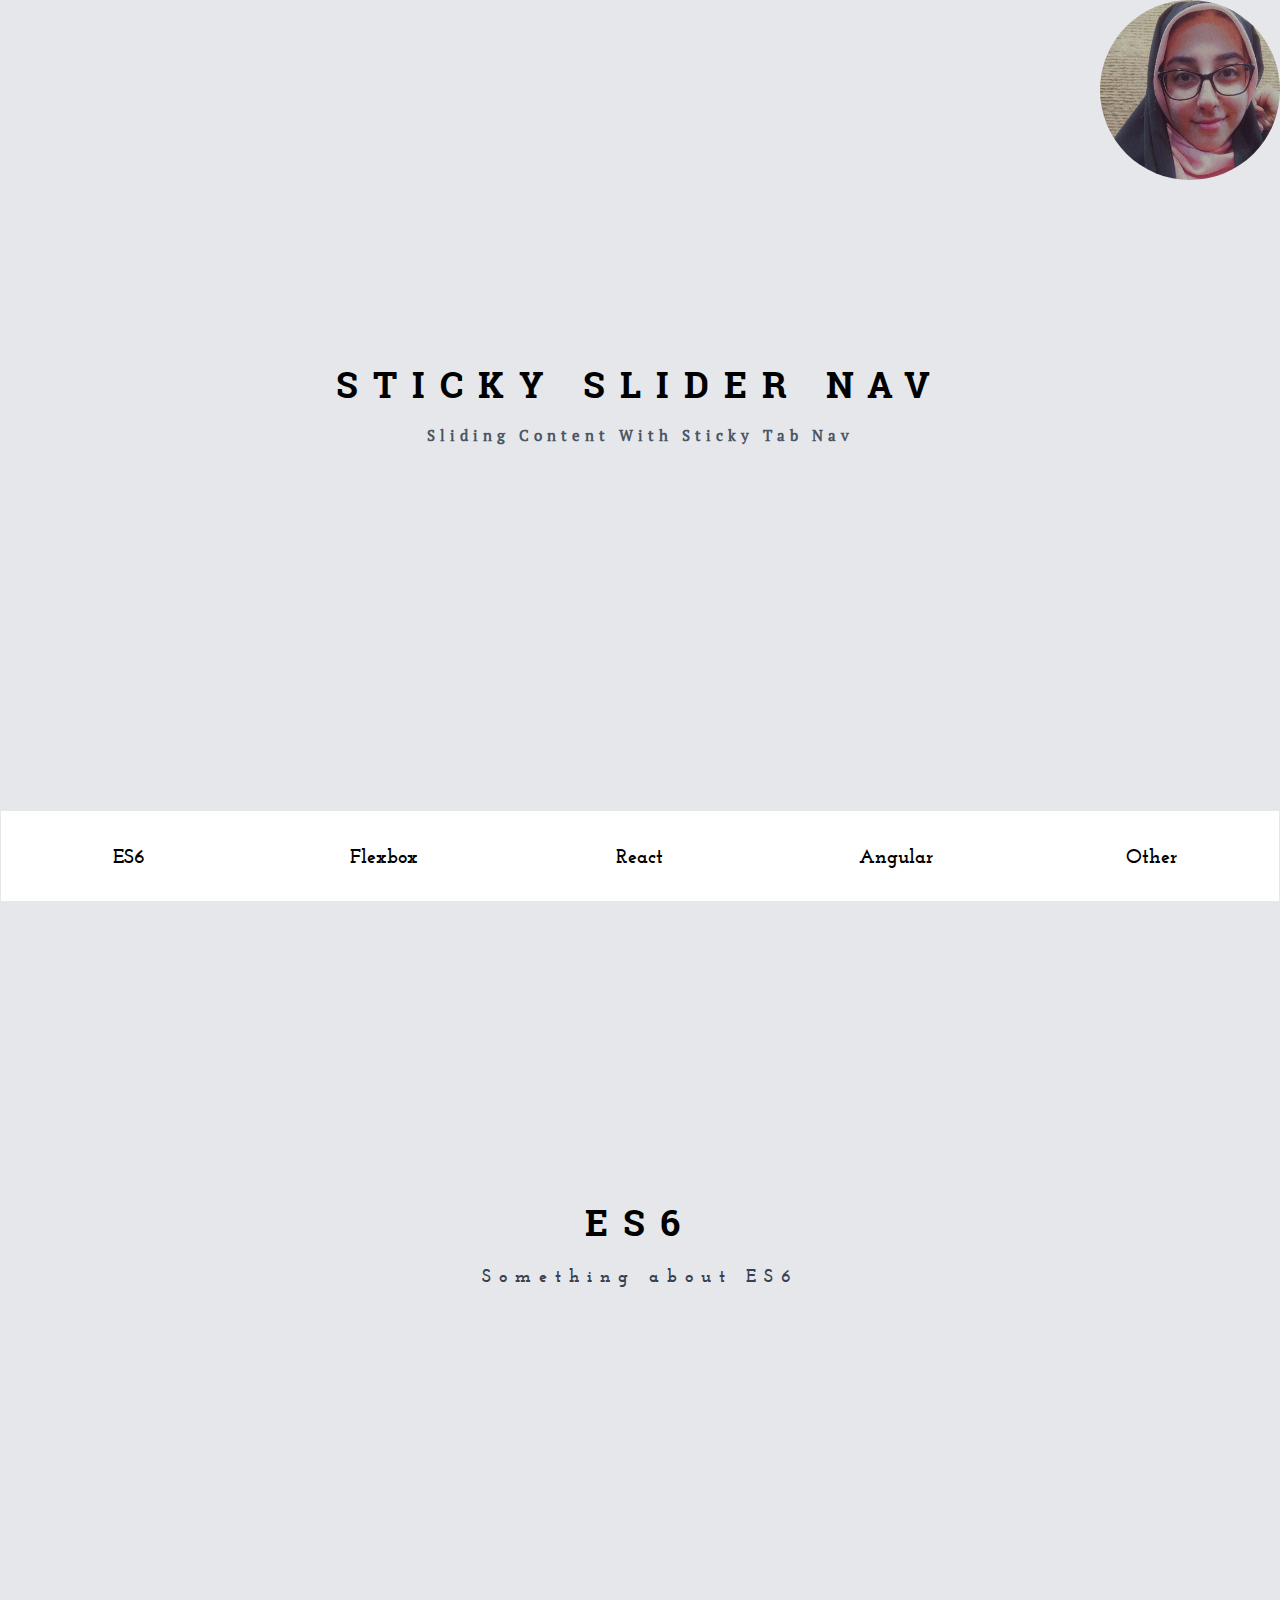
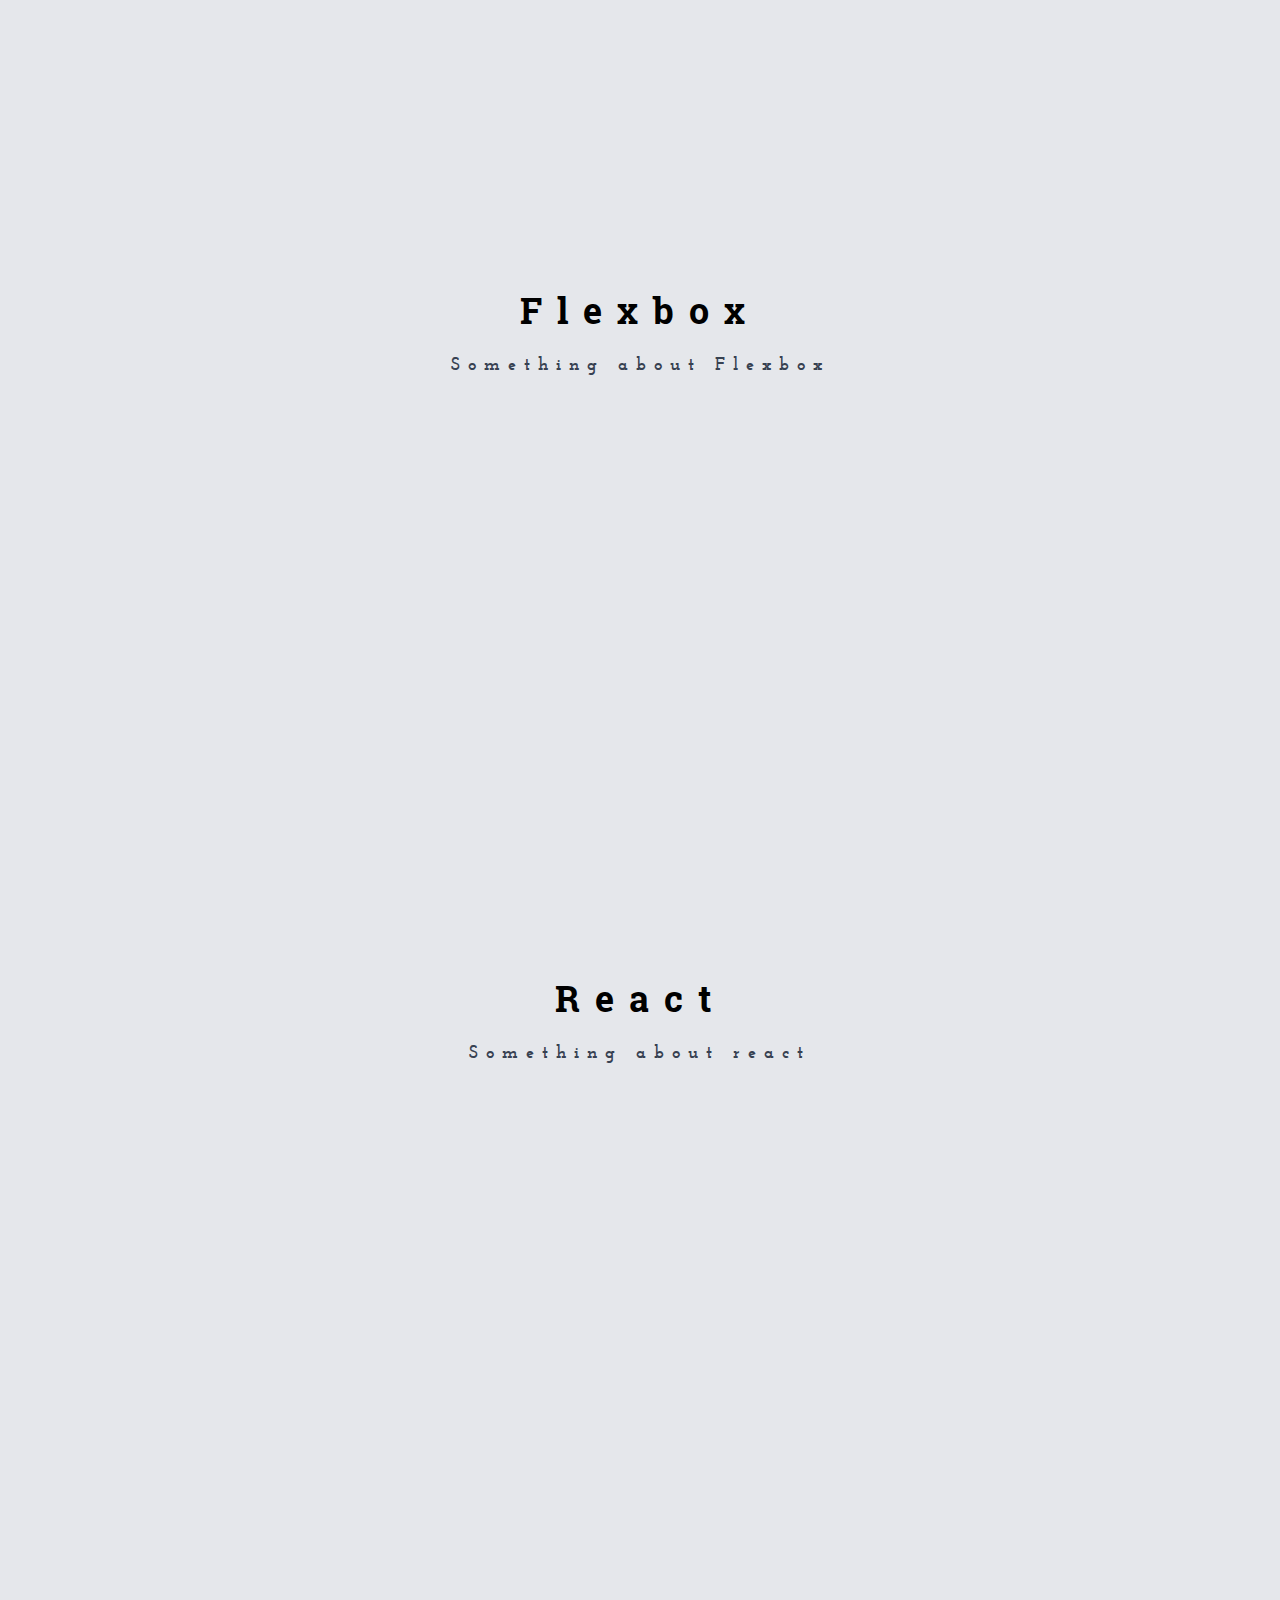
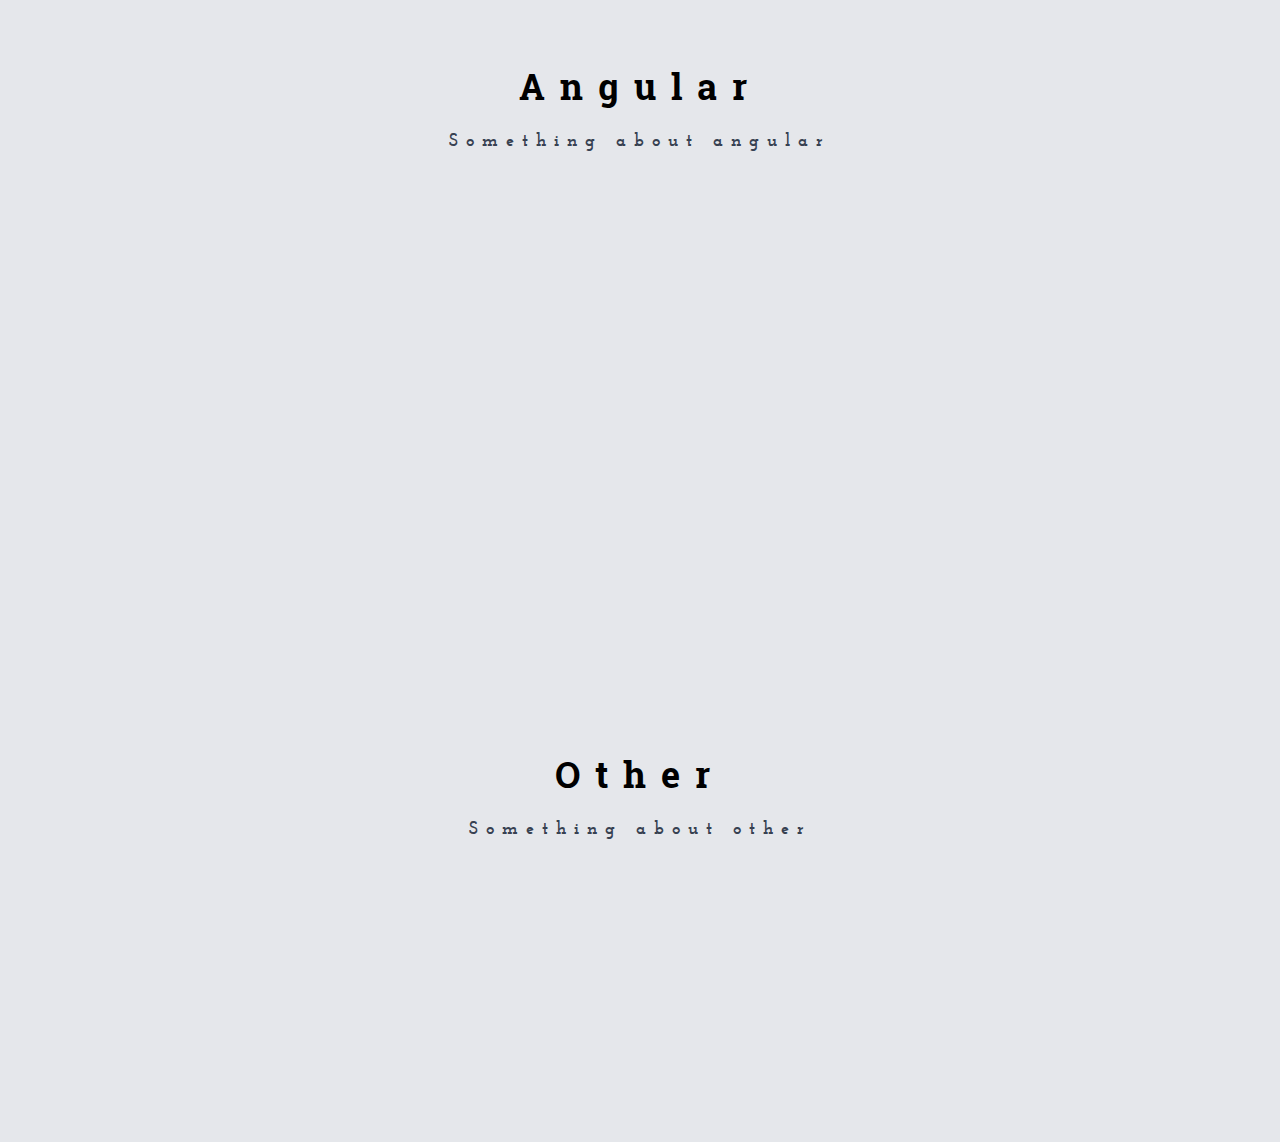
==== index.html @ 1da0d7e1 "fa-dev" ====
<!DOCTYPE html>
<html lang="en">

<head>
    <meta charset="UTF-8">
    <meta http-equiv="X-UA-Compatible" content="IE=edge">
    <meta name="viewport" content="width=device-width, initial-scale=1.0">
    <title>Sticky Slider Nav</title>
    <link rel="stylesheet" href="assets/icon/fontello-4bda2aec/css/fontello.css">
    <link rel="stylesheet" href="assets/css/style.css">
</head>

<body>
    <main class="w-full 2xl:container mx-auto">
        <section class="w-full overflow-hidden h-[90vh] bg-gray-200 flex border justify-center items-center flex-wrap">
            <div class="w-full flex flex-wrap justify-center items-center text-center">
                <h1 class="font-text3 font-bold w-full text-4xl uppercase tracking-[15px]">Sticky Slider Nav</h1>
                <h3 class="font-text tracking-[5px] text-[15px] pt-[20px] font-bold text-gray-600">Sliding Content With
                    Sticky Tab Nav</h3>
            </div>
        </section>
        <section id="secbox"
            class="w-full overflow-hidden z-[1000] bg-white sticky top-0 *:font-text2 *:text-xl flex border justify-evenly items-center">

            <div
                class="w-[25%] hover:bg-sky-500 hover:text-white transition-all duration-[.5s] relative cursor-pointer h-[10vh] flex justify-center items-center">
                <h3>ES6</h3>
                <span class="scroll w-full h-[6px] hidden absolute bottom-0 left-0 bg-sky-500"></span>
            </div>
            <div
                class="w-[25%] hover:bg-sky-500 hover:text-white transition-all duration-[.5s] relative  cursor-pointer h-[10vh] flex justify-center items-center">
                <h3>Flexbox</h3>
                <span class="scroll w-full h-[6px] hidden absolute bottom-0 left-0 bg-sky-500"></span>
            </div>
            <div
                class="w-[25%] hover:bg-sky-500 hover:text-white transition-all duration-[.5s] relative  cursor-pointer h-[10vh] flex justify-center items-center">
                <h3>React</h3>
                <span class="scroll w-full h-[6px] hidden absolute bottom-0 left-0 bg-sky-500"></span>
            </div>
            <div
                class="w-[25%] hover:bg-sky-500 hover:text-white transition-all duration-[.5s] relative  cursor-pointer h-[10vh]  flex justify-center items-center">
                <h3>Angular</h3>
                <span class="scroll w-full h-[6px] hidden absolute bottom-0 left-0 bg-sky-500"></span>
            </div>
            <div
                class="w-[25%] hover:bg-sky-500 hover:text-white transition-all duration-[.5s] relative cursor-pointer h-[10vh] flex justify-center items-center">
                <h3>Other</h3>
                <span class="scroll w-full h-[6px] hidden absolute bottom-0 left-0 bg-sky-500"></span>
            </div>
        </section>
        <section id="box" class="w-full flex-wrap overflow-hidden flex justify-center items-center bg-gray-200">
            <div class="w-full text-center my-[300px] flex flex-wrap justify-center items-center">
                <h2 class="w-full font-text3 text-4xl tracking-[15px] font-bold">ES6</h2>
                <h5 class="w-full font-text2 pt-[20px] text-gray-700 text-lg tracking-[8px] font-bold ">Something about
                    ES6</h5>
            </div>
            <div class="w-full text-center my-[300px] flex flex-wrap justify-center items-center">
                <h2 class="w-full font-text3 text-4xl tracking-[15px] font-bold">Flexbox</h2>
                <h5 class="w-full font-text2 pt-[20px] text-gray-700 text-lg tracking-[8px] font-bold ">Something about
                    Flexbox</h5>
            </div>
            <div class="w-full text-center my-[300px] flex flex-wrap justify-center items-center">
                <h2 class="w-full font-text3 text-4xl tracking-[15px] font-bold">React</h2>
                <h5 class="w-full font-text2 pt-[20px] text-gray-700 text-lg tracking-[8px] font-bold ">Something about
                    react</h5>
            </div>
            <div class="w-full text-center my-[300px] flex flex-wrap justify-center items-center">
                <h2 class="w-full font-text3 text-4xl tracking-[15px] font-bold">Angular</h2>
                <h5 class="w-full font-text2 pt-[20px] text-gray-700 text-lg tracking-[8px] font-bold ">Something about
                    angular</h5>
            </div>
            <div class="w-full text-center my-[300px] flex flex-wrap justify-center items-center">
                <h2 class="w-full font-text3 text-4xl tracking-[15px] font-bold">Other</h2>
                <h5 class="w-full font-text2 pt-[20px] text-gray-700 text-lg tracking-[8px] font-bold ">Something about
                    other</h5>
            </div>
        </section>
        <div class="group lg:w-[15%] w-[30%] z-50 flex cursor-pointer justify-end absolute right-0 top-0">
            <img class="lg:w-[180px] lg:h-[180px] w-[220px] h-[180px] rounded-[50%]" src="assets/img/44.jpg" alt="">
            <ul
                class="group-hover:visible group-hover:opacity-[1] absolute top-0 lg:right-[80%] right-[110%] list-none *:text-orange-500 rotate-[18deg] translate-y-[-13px] hover:*:text-sky-700 transition-all duration-[.4s] invisible opacity-0">
                <li class="mb-[15px] translate-x-[10px]"><a
                        href="https://www.instagram.com/fateme_mohamadiian.fed?igsh=YzVkODRmOTdmMw=="><i
                            class="icon-instagram text-[30px]"></i></a></li>
                <li class="mb-[15px]"><a href="http://www.linkedin.com/in/fateme-mohamadian-dev0824"><i
                            class="icon-linkedin-2 text-[30px]"></i></a></li>
                <li class="mb-[15px] translate-x-[20px]"><a href="https://github.com/fatemeMohamadian"><i
                            class=" icon-github-squared text-[30px]"></i></a></li>
            </ul>
        </div>
    </main>
    <script src="assets/js/master.js"></script>
</body>

</html>
---- assets/icon/fontello-4bda2aec/css/fontello.css ----
@font-face {
  font-family: 'fontello';
  src: url('../font/fontello.eot?87410183');
  src: url('../font/fontello.eot?87410183#iefix') format('embedded-opentype'),
       url('../font/fontello.woff2?87410183') format('woff2'),
       url('../font/fontello.woff?87410183') format('woff'),
       url('../font/fontello.ttf?87410183') format('truetype'),
       url('../font/fontello.svg?87410183#fontello') format('svg');
  font-weight: normal;
  font-style: normal;
}
/* Chrome hack: SVG is rendered more smooth in Windozze. 100% magic, uncomment if you need it. */
/* Note, that will break hinting! In other OS-es font will be not as sharp as it could be */
/*
@media screen and (-webkit-min-device-pixel-ratio:0) {
  @font-face {
    font-family: 'fontello';
    src: url('../font/fontello.svg?87410183#fontello') format('svg');
  }
}
*/
[class^="icon-"]:before, [class*=" icon-"]:before {
  font-family: "fontello";
  font-style: normal;
  font-weight: normal;
  speak: never;

  display: inline-block;
  text-decoration: inherit;
  width: 1em;
  margin-right: .2em;
  text-align: center;
  /* opacity: .8; */

  /* For safety - reset parent styles, that can break glyph codes*/
  font-variant: normal;
  text-transform: none;

  /* fix buttons height, for twitter bootstrap */
  line-height: 1em;

  /* Animation center compensation - margins should be symmetric */
  /* remove if not needed */
  margin-left: .2em;

  /* you can be more comfortable with increased icons size */
  /* font-size: 120%; */

  /* Font smoothing. That was taken from TWBS */
  -webkit-font-smoothing: antialiased;
  -moz-osx-font-smoothing: grayscale;

  /* Uncomment for 3D effect */
  /* text-shadow: 1px 1px 1px rgba(127, 127, 127, 0.3); */
}

.icon-linkedin-2:before { content: '\e800'; } /* '' */
.icon-eye:before { content: '\e801'; } /* '' */
.icon-eye-off:before { content: '\e80c'; } /* '' */
.icon-instagram:before { content: '\f16d'; } /* '' */
.icon-github-squared:before { content: '\f300'; } /* '' */
---- assets/css/style.css ----
/*
! tailwindcss v3.4.4 | MIT License | https://tailwindcss.com
*/

/*
1. Prevent padding and border from affecting element width. (https://github.com/mozdevs/cssremedy/issues/4)
2. Allow adding a border to an element by just adding a border-width. (https://github.com/tailwindcss/tailwindcss/pull/116)
*/

*,
::before,
::after {
  box-sizing: border-box;
  /* 1 */
  border-width: 0;
  /* 2 */
  border-style: solid;
  /* 2 */
  border-color: #e5e7eb;
  /* 2 */
}

::before,
::after {
  --tw-content: '';
}

/*
1. Use a consistent sensible line-height in all browsers.
2. Prevent adjustments of font size after orientation changes in iOS.
3. Use a more readable tab size.
4. Use the user's configured `sans` font-family by default.
5. Use the user's configured `sans` font-feature-settings by default.
6. Use the user's configured `sans` font-variation-settings by default.
7. Disable tap highlights on iOS
*/

html,
:host {
  line-height: 1.5;
  /* 1 */
  -webkit-text-size-adjust: 100%;
  /* 2 */
  -moz-tab-size: 4;
  /* 3 */
  -o-tab-size: 4;
     tab-size: 4;
  /* 3 */
  font-family: ui-sans-serif, system-ui, sans-serif, "Apple Color Emoji", "Segoe UI Emoji", "Segoe UI Symbol", "Noto Color Emoji";
  /* 4 */
  font-feature-settings: normal;
  /* 5 */
  font-variation-settings: normal;
  /* 6 */
  -webkit-tap-highlight-color: transparent;
  /* 7 */
}

/*
1. Remove the margin in all browsers.
2. Inherit line-height from `html` so users can set them as a class directly on the `html` element.
*/

body {
  margin: 0;
  /* 1 */
  line-height: inherit;
  /* 2 */
}

/*
1. Add the correct height in Firefox.
2. Correct the inheritance of border color in Firefox. (https://bugzilla.mozilla.org/show_bug.cgi?id=190655)
3. Ensure horizontal rules are visible by default.
*/

hr {
  height: 0;
  /* 1 */
  color: inherit;
  /* 2 */
  border-top-width: 1px;
  /* 3 */
}

/*
Add the correct text decoration in Chrome, Edge, and Safari.
*/

abbr:where([title]) {
  -webkit-text-decoration: underline dotted;
          text-decoration: underline dotted;
}

/*
Remove the default font size and weight for headings.
*/

h1,
h2,
h3,
h4,
h5,
h6 {
  font-size: inherit;
  font-weight: inherit;
}

/*
Reset links to optimize for opt-in styling instead of opt-out.
*/

a {
  color: inherit;
  text-decoration: inherit;
}

/*
Add the correct font weight in Edge and Safari.
*/

b,
strong {
  font-weight: bolder;
}

/*
1. Use the user's configured `mono` font-family by default.
2. Use the user's configured `mono` font-feature-settings by default.
3. Use the user's configured `mono` font-variation-settings by default.
4. Correct the odd `em` font sizing in all browsers.
*/

code,
kbd,
samp,
pre {
  font-family: ui-monospace, SFMono-Regular, Menlo, Monaco, Consolas, "Liberation Mono", "Courier New", monospace;
  /* 1 */
  font-feature-settings: normal;
  /* 2 */
  font-variation-settings: normal;
  /* 3 */
  font-size: 1em;
  /* 4 */
}

/*
Add the correct font size in all browsers.
*/

small {
  font-size: 80%;
}

/*
Prevent `sub` and `sup` elements from affecting the line height in all browsers.
*/

sub,
sup {
  font-size: 75%;
  line-height: 0;
  position: relative;
  vertical-align: baseline;
}

sub {
  bottom: -0.25em;
}

sup {
  top: -0.5em;
}

/*
1. Remove text indentation from table contents in Chrome and Safari. (https://bugs.chromium.org/p/chromium/issues/detail?id=999088, https://bugs.webkit.org/show_bug.cgi?id=201297)
2. Correct table border color inheritance in all Chrome and Safari. (https://bugs.chromium.org/p/chromium/issues/detail?id=935729, https://bugs.webkit.org/show_bug.cgi?id=195016)
3. Remove gaps between table borders by default.
*/

table {
  text-indent: 0;
  /* 1 */
  border-color: inherit;
  /* 2 */
  border-collapse: collapse;
  /* 3 */
}

/*
1. Change the font styles in all browsers.
2. Remove the margin in Firefox and Safari.
3. Remove default padding in all browsers.
*/

button,
input,
optgroup,
select,
textarea {
  font-family: inherit;
  /* 1 */
  font-feature-settings: inherit;
  /* 1 */
  font-variation-settings: inherit;
  /* 1 */
  font-size: 100%;
  /* 1 */
  font-weight: inherit;
  /* 1 */
  line-height: inherit;
  /* 1 */
  letter-spacing: inherit;
  /* 1 */
  color: inherit;
  /* 1 */
  margin: 0;
  /* 2 */
  padding: 0;
  /* 3 */
}

/*
Remove the inheritance of text transform in Edge and Firefox.
*/

button,
select {
  text-transform: none;
}

/*
1. Correct the inability to style clickable types in iOS and Safari.
2. Remove default button styles.
*/

button,
input:where([type='button']),
input:where([type='reset']),
input:where([type='submit']) {
  -webkit-appearance: button;
  /* 1 */
  background-color: transparent;
  /* 2 */
  background-image: none;
  /* 2 */
}

/*
Use the modern Firefox focus style for all focusable elements.
*/

:-moz-focusring {
  outline: auto;
}

/*
Remove the additional `:invalid` styles in Firefox. (https://github.com/mozilla/gecko-dev/blob/2f9eacd9d3d995c937b4251a5557d95d494c9be1/layout/style/res/forms.css#L728-L737)
*/

:-moz-ui-invalid {
  box-shadow: none;
}

/*
Add the correct vertical alignment in Chrome and Firefox.
*/

progress {
  vertical-align: baseline;
}

/*
Correct the cursor style of increment and decrement buttons in Safari.
*/

::-webkit-inner-spin-button,
::-webkit-outer-spin-button {
  height: auto;
}

/*
1. Correct the odd appearance in Chrome and Safari.
2. Correct the outline style in Safari.
*/

[type='search'] {
  -webkit-appearance: textfield;
  /* 1 */
  outline-offset: -2px;
  /* 2 */
}

/*
Remove the inner padding in Chrome and Safari on macOS.
*/

::-webkit-search-decoration {
  -webkit-appearance: none;
}

/*
1. Correct the inability to style clickable types in iOS and Safari.
2. Change font properties to `inherit` in Safari.
*/

::-webkit-file-upload-button {
  -webkit-appearance: button;
  /* 1 */
  font: inherit;
  /* 2 */
}

/*
Add the correct display in Chrome and Safari.
*/

summary {
  display: list-item;
}

/*
Removes the default spacing and border for appropriate elements.
*/

blockquote,
dl,
dd,
h1,
h2,
h3,
h4,
h5,
h6,
hr,
figure,
p,
pre {
  margin: 0;
}

fieldset {
  margin: 0;
  padding: 0;
}

legend {
  padding: 0;
}

ol,
ul,
menu {
  list-style: none;
  margin: 0;
  padding: 0;
}

/*
Reset default styling for dialogs.
*/

dialog {
  padding: 0;
}

/*
Prevent resizing textareas horizontally by default.
*/

textarea {
  resize: vertical;
}

/*
1. Reset the default placeholder opacity in Firefox. (https://github.com/tailwindlabs/tailwindcss/issues/3300)
2. Set the default placeholder color to the user's configured gray 400 color.
*/

input::-moz-placeholder, textarea::-moz-placeholder {
  opacity: 1;
  /* 1 */
  color: #9ca3af;
  /* 2 */
}

input::placeholder,
textarea::placeholder {
  opacity: 1;
  /* 1 */
  color: #9ca3af;
  /* 2 */
}

/*
Set the default cursor for buttons.
*/

button,
[role="button"] {
  cursor: pointer;
}

/*
Make sure disabled buttons don't get the pointer cursor.
*/

:disabled {
  cursor: default;
}

/*
1. Make replaced elements `display: block` by default. (https://github.com/mozdevs/cssremedy/issues/14)
2. Add `vertical-align: middle` to align replaced elements more sensibly by default. (https://github.com/jensimmons/cssremedy/issues/14#issuecomment-634934210)
   This can trigger a poorly considered lint error in some tools but is included by design.
*/

img,
svg,
video,
canvas,
audio,
iframe,
embed,
object {
  display: block;
  /* 1 */
  vertical-align: middle;
  /* 2 */
}

/*
Constrain images and videos to the parent width and preserve their intrinsic aspect ratio. (https://github.com/mozdevs/cssremedy/issues/14)
*/

img,
video {
  max-width: 100%;
  height: auto;
}

/* Make elements with the HTML hidden attribute stay hidden by default */

[hidden] {
  display: none;
}

*, ::before, ::after {
  --tw-border-spacing-x: 0;
  --tw-border-spacing-y: 0;
  --tw-translate-x: 0;
  --tw-translate-y: 0;
  --tw-rotate: 0;
  --tw-skew-x: 0;
  --tw-skew-y: 0;
  --tw-scale-x: 1;
  --tw-scale-y: 1;
  --tw-pan-x:  ;
  --tw-pan-y:  ;
  --tw-pinch-zoom:  ;
  --tw-scroll-snap-strictness: proximity;
  --tw-gradient-from-position:  ;
  --tw-gradient-via-position:  ;
  --tw-gradient-to-position:  ;
  --tw-ordinal:  ;
  --tw-slashed-zero:  ;
  --tw-numeric-figure:  ;
  --tw-numeric-spacing:  ;
  --tw-numeric-fraction:  ;
  --tw-ring-inset:  ;
  --tw-ring-offset-width: 0px;
  --tw-ring-offset-color: #fff;
  --tw-ring-color: rgb(59 130 246 / 0.5);
  --tw-ring-offset-shadow: 0 0 #0000;
  --tw-ring-shadow: 0 0 #0000;
  --tw-shadow: 0 0 #0000;
  --tw-shadow-colored: 0 0 #0000;
  --tw-blur:  ;
  --tw-brightness:  ;
  --tw-contrast:  ;
  --tw-grayscale:  ;
  --tw-hue-rotate:  ;
  --tw-invert:  ;
  --tw-saturate:  ;
  --tw-sepia:  ;
  --tw-drop-shadow:  ;
  --tw-backdrop-blur:  ;
  --tw-backdrop-brightness:  ;
  --tw-backdrop-contrast:  ;
  --tw-backdrop-grayscale:  ;
  --tw-backdrop-hue-rotate:  ;
  --tw-backdrop-invert:  ;
  --tw-backdrop-opacity:  ;
  --tw-backdrop-saturate:  ;
  --tw-backdrop-sepia:  ;
  --tw-contain-size:  ;
  --tw-contain-layout:  ;
  --tw-contain-paint:  ;
  --tw-contain-style:  ;
}

::backdrop {
  --tw-border-spacing-x: 0;
  --tw-border-spacing-y: 0;
  --tw-translate-x: 0;
  --tw-translate-y: 0;
  --tw-rotate: 0;
  --tw-skew-x: 0;
  --tw-skew-y: 0;
  --tw-scale-x: 1;
  --tw-scale-y: 1;
  --tw-pan-x:  ;
  --tw-pan-y:  ;
  --tw-pinch-zoom:  ;
  --tw-scroll-snap-strictness: proximity;
  --tw-gradient-from-position:  ;
  --tw-gradient-via-position:  ;
  --tw-gradient-to-position:  ;
  --tw-ordinal:  ;
  --tw-slashed-zero:  ;
  --tw-numeric-figure:  ;
  --tw-numeric-spacing:  ;
  --tw-numeric-fraction:  ;
  --tw-ring-inset:  ;
  --tw-ring-offset-width: 0px;
  --tw-ring-offset-color: #fff;
  --tw-ring-color: rgb(59 130 246 / 0.5);
  --tw-ring-offset-shadow: 0 0 #0000;
  --tw-ring-shadow: 0 0 #0000;
  --tw-shadow: 0 0 #0000;
  --tw-shadow-colored: 0 0 #0000;
  --tw-blur:  ;
  --tw-brightness:  ;
  --tw-contrast:  ;
  --tw-grayscale:  ;
  --tw-hue-rotate:  ;
  --tw-invert:  ;
  --tw-saturate:  ;
  --tw-sepia:  ;
  --tw-drop-shadow:  ;
  --tw-backdrop-blur:  ;
  --tw-backdrop-brightness:  ;
  --tw-backdrop-contrast:  ;
  --tw-backdrop-grayscale:  ;
  --tw-backdrop-hue-rotate:  ;
  --tw-backdrop-invert:  ;
  --tw-backdrop-opacity:  ;
  --tw-backdrop-saturate:  ;
  --tw-backdrop-sepia:  ;
  --tw-contain-size:  ;
  --tw-contain-layout:  ;
  --tw-contain-paint:  ;
  --tw-contain-style:  ;
}

.container {
  width: 100%;
}

@media (min-width: 640px) {
  .container {
    max-width: 640px;
  }
}

@media (min-width: 768px) {
  .container {
    max-width: 768px;
  }
}

@media (min-width: 1024px) {
  .container {
    max-width: 1024px;
  }
}

@media (min-width: 1280px) {
  .container {
    max-width: 1280px;
  }
}

@media (min-width: 1536px) {
  .container {
    max-width: 1536px;
  }
}

.visible {
  visibility: visible;
}

.invisible {
  visibility: hidden;
}

.static {
  position: static;
}

.fixed {
  position: fixed;
}

.absolute {
  position: absolute;
}

.relative {
  position: relative;
}

.sticky {
  position: sticky;
}

.bottom-0 {
  bottom: 0px;
}

.left-0 {
  left: 0px;
}

.right-0 {
  right: 0px;
}

.right-\[110\%\] {
  right: 110%;
}

.top-0 {
  top: 0px;
}

.z-50 {
  z-index: 50;
}

.z-\[1000\] {
  z-index: 1000;
}

.mx-auto {
  margin-left: auto;
  margin-right: auto;
}

.my-\[300px\] {
  margin-top: 300px;
  margin-bottom: 300px;
}

.mb-\[15px\] {
  margin-bottom: 15px;
}

.inline {
  display: inline;
}

.flex {
  display: flex;
}

.table {
  display: table;
}

.grid {
  display: grid;
}

.hidden {
  display: none;
}

.h-\[10vh\] {
  height: 10vh;
}

.h-\[180px\] {
  height: 180px;
}

.h-\[6px\] {
  height: 6px;
}

.h-\[90vh\] {
  height: 90vh;
}

.w-\[220px\] {
  width: 220px;
}

.w-\[25\%\] {
  width: 25%;
}

.w-\[30\%\] {
  width: 30%;
}

.w-full {
  width: 100%;
}

.translate-x-\[10px\] {
  --tw-translate-x: 10px;
  transform: translate(var(--tw-translate-x), var(--tw-translate-y)) rotate(var(--tw-rotate)) skewX(var(--tw-skew-x)) skewY(var(--tw-skew-y)) scaleX(var(--tw-scale-x)) scaleY(var(--tw-scale-y));
}

.translate-x-\[20px\] {
  --tw-translate-x: 20px;
  transform: translate(var(--tw-translate-x), var(--tw-translate-y)) rotate(var(--tw-rotate)) skewX(var(--tw-skew-x)) skewY(var(--tw-skew-y)) scaleX(var(--tw-scale-x)) scaleY(var(--tw-scale-y));
}

.translate-y-\[-13px\] {
  --tw-translate-y: -13px;
  transform: translate(var(--tw-translate-x), var(--tw-translate-y)) rotate(var(--tw-rotate)) skewX(var(--tw-skew-x)) skewY(var(--tw-skew-y)) scaleX(var(--tw-scale-x)) scaleY(var(--tw-scale-y));
}

.rotate-\[18deg\] {
  --tw-rotate: 18deg;
  transform: translate(var(--tw-translate-x), var(--tw-translate-y)) rotate(var(--tw-rotate)) skewX(var(--tw-skew-x)) skewY(var(--tw-skew-y)) scaleX(var(--tw-scale-x)) scaleY(var(--tw-scale-y));
}

.transform {
  transform: translate(var(--tw-translate-x), var(--tw-translate-y)) rotate(var(--tw-rotate)) skewX(var(--tw-skew-x)) skewY(var(--tw-skew-y)) scaleX(var(--tw-scale-x)) scaleY(var(--tw-scale-y));
}

.cursor-pointer {
  cursor: pointer;
}

.resize {
  resize: both;
}

.list-none {
  list-style-type: none;
}

.flex-wrap {
  flex-wrap: wrap;
}

.items-center {
  align-items: center;
}

.justify-end {
  justify-content: flex-end;
}

.justify-center {
  justify-content: center;
}

.justify-evenly {
  justify-content: space-evenly;
}

.overflow-hidden {
  overflow: hidden;
}

.rounded-\[50\%\] {
  border-radius: 50%;
}

.border {
  border-width: 1px;
}

.bg-gray-200 {
  --tw-bg-opacity: 1;
  background-color: rgb(229 231 235 / var(--tw-bg-opacity));
}

.bg-sky-500 {
  --tw-bg-opacity: 1;
  background-color: rgb(14 165 233 / var(--tw-bg-opacity));
}

.bg-white {
  --tw-bg-opacity: 1;
  background-color: rgb(255 255 255 / var(--tw-bg-opacity));
}

.pt-\[20px\] {
  padding-top: 20px;
}

.text-center {
  text-align: center;
}

.font-text {
  font-family: text;
}

.font-text2 {
  font-family: text2;
}

.font-text3 {
  font-family: text3;
}

.text-4xl {
  font-size: 2.25rem;
  line-height: 2.5rem;
}

.text-\[15px\] {
  font-size: 15px;
}

.text-\[30px\] {
  font-size: 30px;
}

.text-lg {
  font-size: 1.125rem;
  line-height: 1.75rem;
}

.font-bold {
  font-weight: 700;
}

.uppercase {
  text-transform: uppercase;
}

.tracking-\[15px\] {
  letter-spacing: 15px;
}

.tracking-\[5px\] {
  letter-spacing: 5px;
}

.tracking-\[8px\] {
  letter-spacing: 8px;
}

.text-gray-600 {
  --tw-text-opacity: 1;
  color: rgb(75 85 99 / var(--tw-text-opacity));
}

.text-gray-700 {
  --tw-text-opacity: 1;
  color: rgb(55 65 81 / var(--tw-text-opacity));
}

.underline {
  text-decoration-line: underline;
}

.antialiased {
  -webkit-font-smoothing: antialiased;
  -moz-osx-font-smoothing: grayscale;
}

.opacity-0 {
  opacity: 0;
}

.shadow {
  --tw-shadow: 0 1px 3px 0 rgb(0 0 0 / 0.1), 0 1px 2px -1px rgb(0 0 0 / 0.1);
  --tw-shadow-colored: 0 1px 3px 0 var(--tw-shadow-color), 0 1px 2px -1px var(--tw-shadow-color);
  box-shadow: var(--tw-ring-offset-shadow, 0 0 #0000), var(--tw-ring-shadow, 0 0 #0000), var(--tw-shadow);
}

.outline {
  outline-style: solid;
}

.blur {
  --tw-blur: blur(8px);
  filter: var(--tw-blur) var(--tw-brightness) var(--tw-contrast) var(--tw-grayscale) var(--tw-hue-rotate) var(--tw-invert) var(--tw-saturate) var(--tw-sepia) var(--tw-drop-shadow);
}

.grayscale {
  --tw-grayscale: grayscale(100%);
  filter: var(--tw-blur) var(--tw-brightness) var(--tw-contrast) var(--tw-grayscale) var(--tw-hue-rotate) var(--tw-invert) var(--tw-saturate) var(--tw-sepia) var(--tw-drop-shadow);
}

.invert {
  --tw-invert: invert(100%);
  filter: var(--tw-blur) var(--tw-brightness) var(--tw-contrast) var(--tw-grayscale) var(--tw-hue-rotate) var(--tw-invert) var(--tw-saturate) var(--tw-sepia) var(--tw-drop-shadow);
}

.filter {
  filter: var(--tw-blur) var(--tw-brightness) var(--tw-contrast) var(--tw-grayscale) var(--tw-hue-rotate) var(--tw-invert) var(--tw-saturate) var(--tw-sepia) var(--tw-drop-shadow);
}

.transition {
  transition-property: color, background-color, border-color, text-decoration-color, fill, stroke, opacity, box-shadow, transform, filter, -webkit-backdrop-filter;
  transition-property: color, background-color, border-color, text-decoration-color, fill, stroke, opacity, box-shadow, transform, filter, backdrop-filter;
  transition-property: color, background-color, border-color, text-decoration-color, fill, stroke, opacity, box-shadow, transform, filter, backdrop-filter, -webkit-backdrop-filter;
  transition-timing-function: cubic-bezier(0.4, 0, 0.2, 1);
  transition-duration: 150ms;
}

.transition-all {
  transition-property: all;
  transition-timing-function: cubic-bezier(0.4, 0, 0.2, 1);
  transition-duration: 150ms;
}

.duration-\[\.4s\] {
  transition-duration: .4s;
}

.duration-\[\.5s\] {
  transition-duration: .5s;
}

@font-face {
  font-family: 'project';

  src: url('../font/Lato-BolIta.ttf');
}

@font-face {
  font-family: 'text';

  src: url('../font/PTF55F.ttf');
}

@font-face {
  font-family: 'text2';

  src: url('../font/JosefinSlab-Bold.ttf');
}

@font-face {
  font-family: 'text3';

  src: url('../font/RobotoSlab-Bold.ttf');
}

@media (min-width: 1536px) {
  .\32xl\:container {
    width: 100%;
  }

  @media (min-width: 640px) {
    .\32xl\:container {
      max-width: 640px;
    }
  }

  @media (min-width: 768px) {
    .\32xl\:container {
      max-width: 768px;
    }
  }

  @media (min-width: 1024px) {
    .\32xl\:container {
      max-width: 1024px;
    }
  }

  @media (min-width: 1280px) {
    .\32xl\:container {
      max-width: 1280px;
    }
  }

  @media (min-width: 1536px) {
    .\32xl\:container {
      max-width: 1536px;
    }
  }
}

.\*\:font-text2 > * {
  font-family: text2;
}

.\*\:text-xl > * {
  font-size: 1.25rem;
  line-height: 1.75rem;
}

.\*\:text-white > * {
  --tw-text-opacity: 1;
  color: rgb(255 255 255 / var(--tw-text-opacity));
}

.\*\:text-orange-500 > * {
  --tw-text-opacity: 1;
  color: rgb(249 115 22 / var(--tw-text-opacity));
}

.hover\:bg-sky-500:hover {
  --tw-bg-opacity: 1;
  background-color: rgb(14 165 233 / var(--tw-bg-opacity));
}

.hover\:text-white:hover {
  --tw-text-opacity: 1;
  color: rgb(255 255 255 / var(--tw-text-opacity));
}

.hover\:\*\:text-yellow-400 > *:hover {
  --tw-text-opacity: 1;
  color: rgb(250 204 21 / var(--tw-text-opacity));
}

.hover\:\*\:text-sky-700 > *:hover {
  --tw-text-opacity: 1;
  color: rgb(3 105 161 / var(--tw-text-opacity));
}

.group:hover .group-hover\:visible {
  visibility: visible;
}

.group:hover .group-hover\:opacity-\[1\] {
  opacity: 1;
}

@media (min-width: 1024px) {
  .lg\:right-\[80\%\] {
    right: 80%;
  }

  .lg\:h-\[180px\] {
    height: 180px;
  }

  .lg\:w-\[15\%\] {
    width: 15%;
  }

  .lg\:w-\[180px\] {
    width: 180px;
  }
}
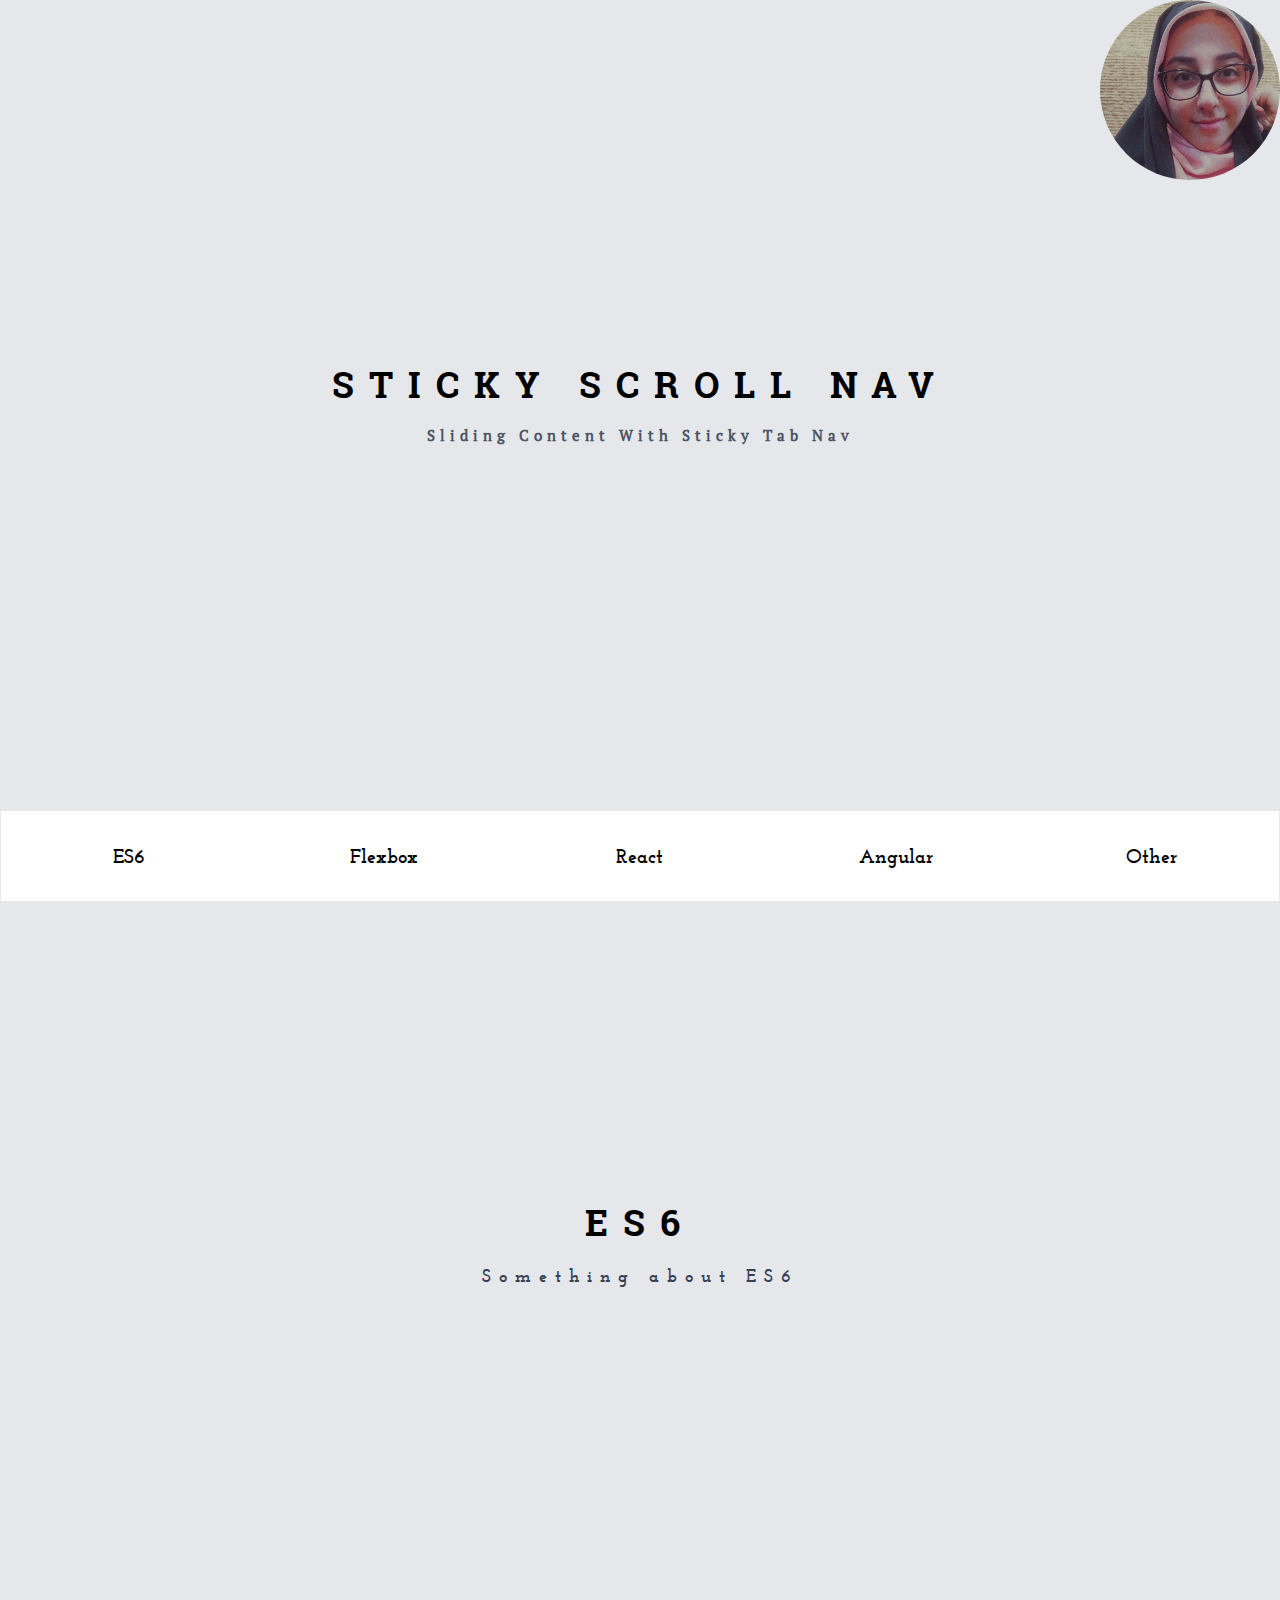
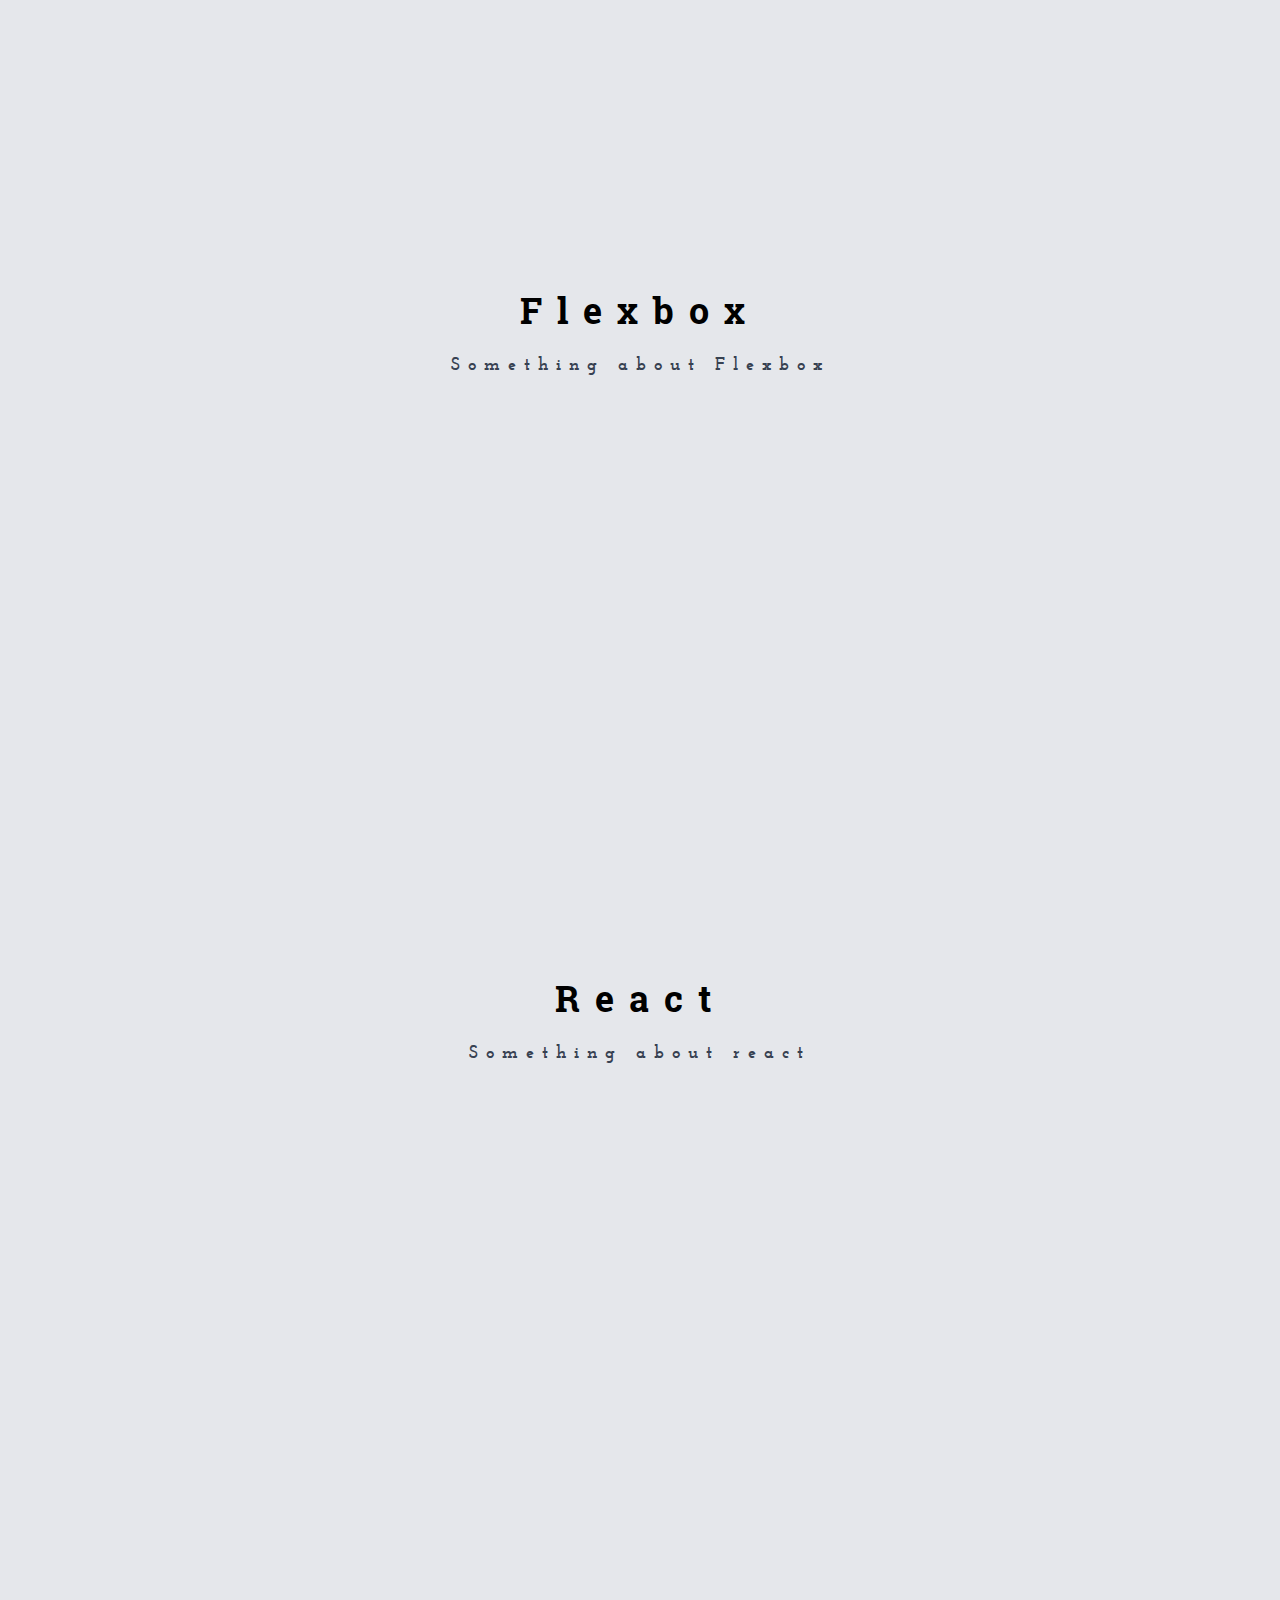
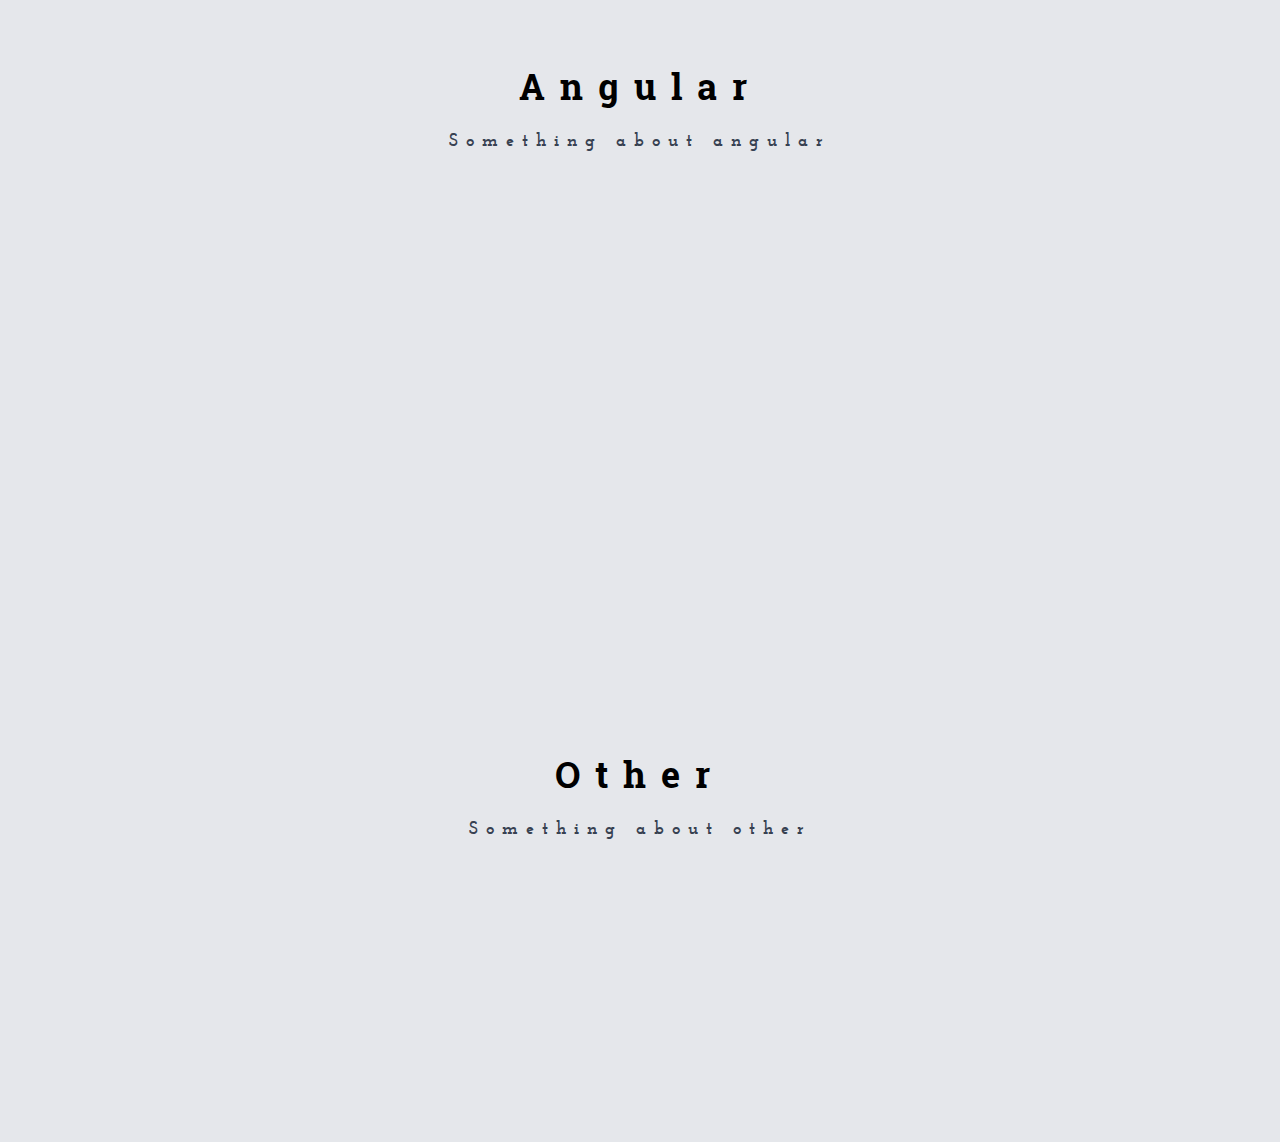
==== commit 78dc9ee9: "Update index.html" ====
--- a/index.html
+++ b/index.html
@@ -5,7 +5,7 @@
     <meta charset="UTF-8">
     <meta http-equiv="X-UA-Compatible" content="IE=edge">
     <meta name="viewport" content="width=device-width, initial-scale=1.0">
-    <title>Sticky Slider Nav</title>
+    <title>Sticky Scroll Nav</title>
     <link rel="stylesheet" href="assets/icon/fontello-4bda2aec/css/fontello.css">
     <link rel="stylesheet" href="assets/css/style.css">
 </head>
@@ -14,7 +14,7 @@
     <main class="w-full 2xl:container mx-auto">
         <section class="w-full overflow-hidden h-[90vh] bg-gray-200 flex border justify-center items-center flex-wrap">
             <div class="w-full flex flex-wrap justify-center items-center text-center">
-                <h1 class="font-text3 font-bold w-full text-4xl uppercase tracking-[15px]">Sticky Slider Nav</h1>
+                <h1 class="font-text3 font-bold w-full text-4xl uppercase tracking-[15px]">Sticky Scroll Nav</h1>
                 <h3 class="font-text tracking-[5px] text-[15px] pt-[20px] font-bold text-gray-600">Sliding Content With
                     Sticky Tab Nav</h3>
             </div>
@@ -92,4 +92,4 @@
     <script src="assets/js/master.js"></script>
 </body>
 
-</html>+</html>
